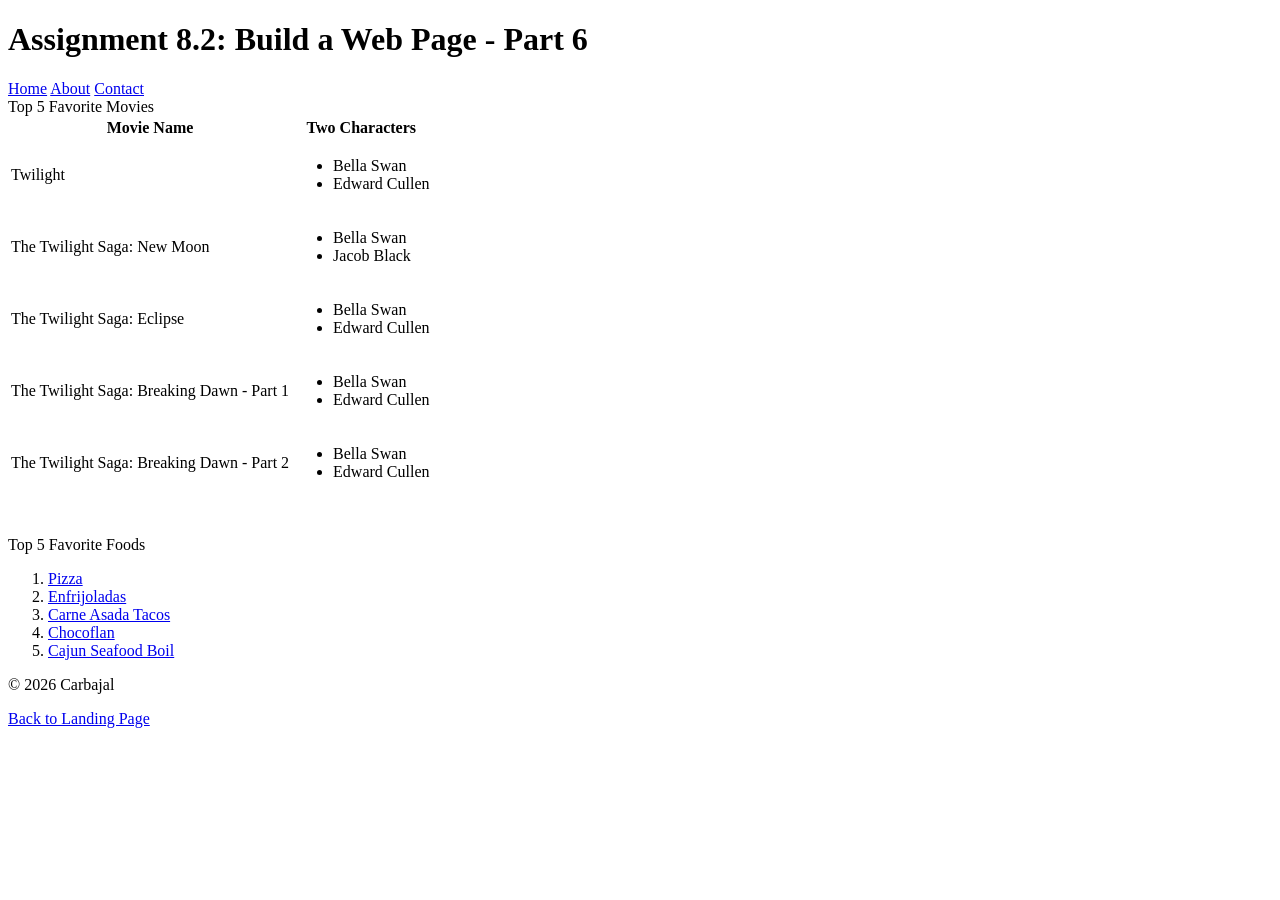
==== module-8/carbajal_Mod8_2.html @ e304d78f "Module 9/20/2026" ====
<!--
    Name: Natalia Carbajal
    Date: 9/20/2026
    Assignment: Module 8.2
-->

<!DOCTYPE html>
<html lang="en">
<head>
    <meta charset="UTF-8">
    <title>CSD 340 Web Development with HTML and CSS</title>
    <link rel="stylesheet" href="Carbajal_Mod8_2.css">
</head>

<body>

    <header>
        <h1>Assignment 8.2: Build a Web Page - Part 6</h1>
    </header>

    <div id="navbar">
        <a href="#">Home</a>
        <a href="#">About</a>
        <a href="#">Contact</a>
    </div>

    <div id="container">

        <div class="card">
            <div class="card-title">Top 5 Favorite Movies</div>

            <div class="card-content">
                <table id="movies">
                    <tr>
                        <th>Movie Name</th>
                        <th>Two Characters</th>
                    </tr>

                    <tr>
                        <td>Twilight</td>
                        <td>
                            <ul>
                                <li>Bella Swan</li>
                                <li>Edward Cullen</li>
                            </ul>
                        </td>
                    </tr>

                    <tr>
                        <td>The Twilight Saga: New Moon</td>
                        <td>
                            <ul>
                                <li>Bella Swan</li>
                                <li>Jacob Black</li>
                            </ul>
                        </td>
                    </tr>

                    <tr>
                        <td>The Twilight Saga: Eclipse</td>
                        <td>
                            <ul>
                                <li>Bella Swan</li>
                                <li>Edward Cullen</li>
                            </ul>
                        </td>
                    </tr>

                    <tr>
                        <td>The Twilight Saga: Breaking Dawn - Part 1</td>
                        <td>
                            <ul>
                                <li>Bella Swan</li>
                                <li>Edward Cullen</li>
                            </ul>
                        </td>
                    </tr>

                    <tr>
                        <td>The Twilight Saga: Breaking Dawn - Part 2</td>
                        <td>
                            <ul>
                                <li>Bella Swan</li>
                                <li>Edward Cullen</li>
                            </ul>
                        </td>
                    </tr>
                </table>
            </div>
        </div>

        <br>
        <br>

        <div class="card">
            <div class="card-title">Top 5 Favorite Foods</div>

            <div class="card-content">
                <ol>
                    <li><a href="https://www.ricardocuisine.com/en/recipes/2049-homemade-pizza-dough" target="_blank">Pizza</a></li>
                    <li><a href="https://inmamamaggieskitchen.com/enfrijoladas-de-queso/" target="_blank">Enfrijoladas</a></li>
                    <li><a href="https://downshiftology.com/recipes/carne-asada-tacos/" target="_blank">Carne Asada Tacos</a></li>
                    <li><a href="https://www.bettycrocker.lat/recipe/chocoflan/" target="_blank">Chocoflan</a></li>
                    <li><a href="https://www.butterbeready.com/seafood-boil-with-garlic-butter-sauce/" target="_blank">Cajun Seafood Boil</a></li>
                </ol>
            </div>
        </div>

    </div>
    <footer>
        <p>&copy; 2026 Carbajal</p>
        <p><a href="../index.html">Back to Landing Page</a></p>
    </footer>   

</body>
</html>
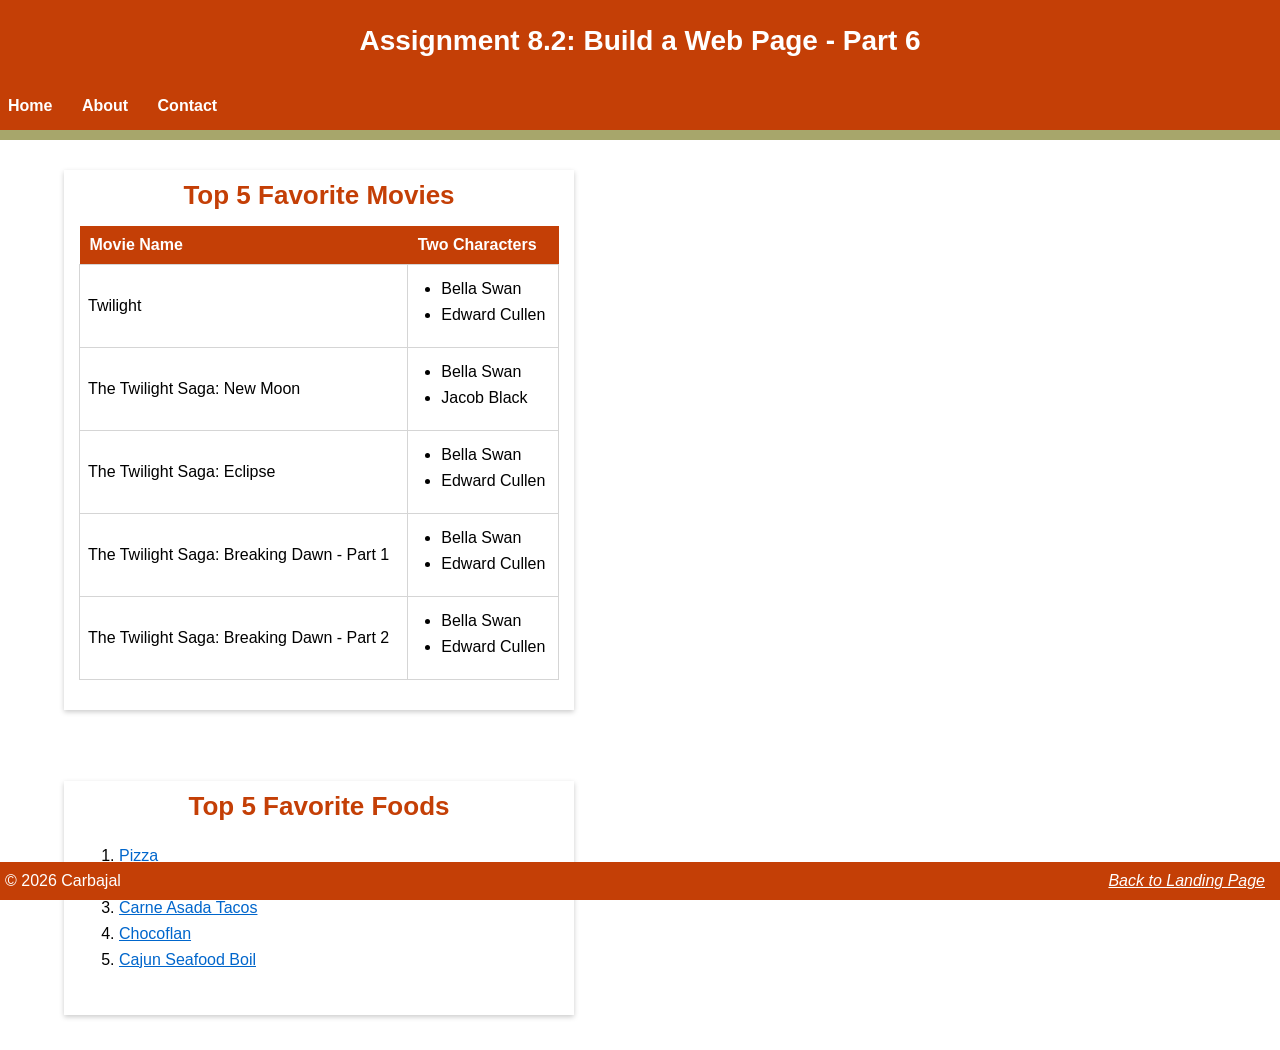
==== commit e8c77fb3: "Module 8 9/20/2026" ====
--- a/module-8/carbajal_Mod8_2.html
+++ b/module-8/carbajal_Mod8_2.html
@@ -9,7 +9,7 @@
 <head>
     <meta charset="UTF-8">
     <title>CSD 340 Web Development with HTML and CSS</title>
-    <link rel="stylesheet" href="Carbajal_Mod8_2.css">
+    <link rel="stylesheet" href="carbajal_Mod8_2.css">
 </head>
 
 <body>
--- a/module-8/carbajal_Mod8_2.css
+++ b/module-8/carbajal_Mod8_2.css
@@ -0,0 +1,148 @@
+/*
+    Name: Natalia Carbajal
+    Date: 9/20/2026
+    Assignment: Module 8.2
+*/
+
+/* ---------- GENERAL PAGE ---------- */
+
+body {
+    margin: 0;
+    font-family: Arial, sans-serif;
+    background-color: white;
+}
+
+/* ---------- HEADER ---------- */
+
+header {
+    background-color: #C43F06;
+    padding: 25px;
+    text-align: center;
+}
+
+header h1 {
+    color: white;
+    margin: 0;
+    font-size: 28px;
+}
+
+/* ---------- NAVIGATION ---------- */
+
+#navbar {
+    background-color: #C43F06;
+    padding: 15px 8px;
+    border-bottom: 10px solid #A7A66B;
+}
+
+#navbar a {
+    color: white;
+    text-decoration: none;
+    font-weight: bold;
+    margin-right: 25px;
+}
+
+#navbar a:hover {
+    text-decoration: underline;
+}
+
+/* ---------- CONTAINER ---------- */
+
+#container {
+    width: 90%;
+    margin: 30px auto;
+}
+
+/* ---------- CARDS ---------- */
+
+.card {
+    width: 480px;
+    background-color: white;
+    margin-bottom: 35px;
+    padding: 0 15px 25px 15px;
+    box-shadow: 0 2px 5px #CCCCCC;
+}
+
+/* ---------- CARD TITLE ---------- */
+
+.card-title {
+    color: #C43F06;
+    font-size: 26px;
+    font-weight: bold;
+    text-align: center;
+    padding: 10px;
+}
+
+/* ---------- CARD CONTENT ---------- */
+
+.card-content {
+    padding: 5px 0;
+}
+
+/* ---------- MOVIE TABLE ---------- */
+
+#movies {
+    width: 100%;
+    border-collapse: collapse;
+}
+
+#movies th {
+    background-color: #C43F06;
+    color: white;
+    text-align: left;
+    padding: 10px;
+}
+
+#movies td {
+    border: 1px solid #D5D5D5;
+    padding: 15px 8px;
+}
+
+#movies ul {
+    margin: 0;
+    padding-left: 25px;
+}
+
+/* ---------- FOOD LIST ---------- */
+
+.card-content ol {
+    margin-top: 10px;
+}
+
+.card-content li {
+    margin-bottom: 8px;
+}
+
+.card-content a {
+    color: #0066CC;
+}
+
+/* ---------- FOOTER ---------- */
+
+footer {
+    position: fixed;
+    bottom: 0;
+    left: 0;
+    width: 100%;
+    background-color: #C43F06;
+    color: white;
+    padding: 10px 0;
+}
+
+footer p {
+    margin: 0;
+}
+
+footer p:first-child {
+    float: left;
+    padding-left: 5px;
+}
+
+footer p:last-child {
+    text-align: right;
+    padding-right: 15px;
+}
+
+footer a {
+    color: white;
+    font-style: italic;
+}
